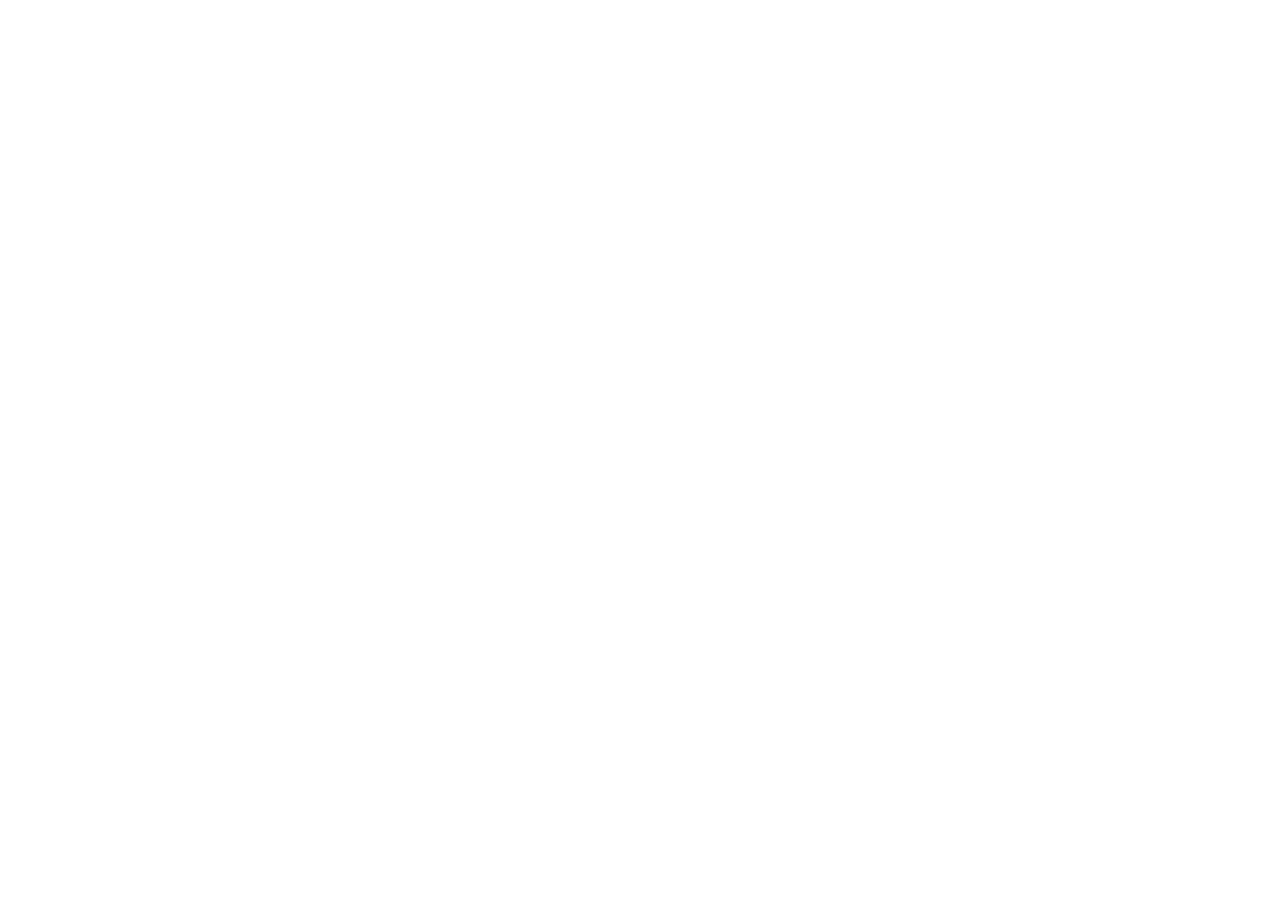
==== static/index.html @ 8cd9323a "minor improvements" ====
<!DOCTYPE html>
<html lang="en">

<head>
    <meta charset="UTF-8">
    <meta name="viewport" content="width=device-width, initial-scale=1.0">
    <meta http-equiv="X-UA-Compatible" content="ie=edge">
    <link rel="stylesheet" type="text/css" href="/styles.css">
    <title>PM2-Web</title>
</head>

<body>
    <script src="script.js"></script> 
    <div id="stats" unselectable="on" class="unselectable"></div>
    <div id="logs" class="disable-scrollbars"></div>
</body>

</html>
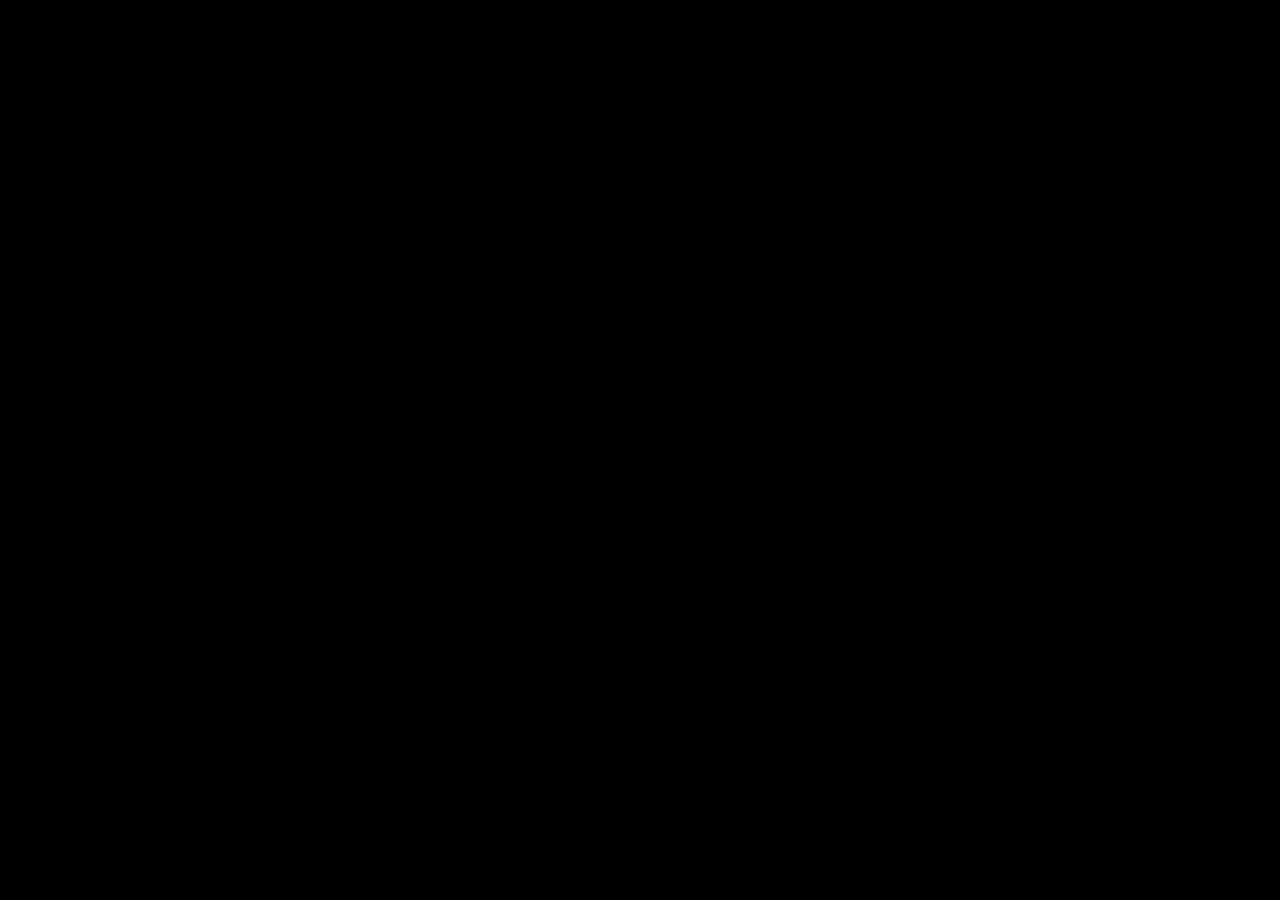
==== commit b2e68c42: "fix styles link" ====
--- a/static/index.html
+++ b/static/index.html
@@ -5,14 +5,14 @@
     <meta charset="UTF-8">
     <meta name="viewport" content="width=device-width, initial-scale=1.0">
     <meta http-equiv="X-UA-Compatible" content="ie=edge">
-    <link rel="stylesheet" type="text/css" href="/styles.css">
+    <link rel="stylesheet" type="text/css" href="styles.css">
     <title>PM2-Web</title>
 </head>
 
 <body>
-    <script src="script.js"></script> 
     <div id="stats" unselectable="on" class="unselectable"></div>
     <div id="logs" class="disable-scrollbars"></div>
+    <script src="script.js"></script> 
 </body>
 
 </html>--- a/static/styles.css
+++ b/static/styles.css
@@ -0,0 +1,76 @@
+body {
+    background-color: black;
+    color: #FFF;
+    font-family: sans-serif;
+    font-size: 16px;
+    overflow-x: hidden;
+    display: flex;
+    flex-direction: column;
+    margin: 0;
+    padding: 10px;
+}
+
+#logs {
+    margin-top: 10px;
+    margin-bottom: 0;
+    width: 100%;
+    overflow-y: auto;
+    position: absolute;
+    top: 0;
+    bottom: 0;
+    left:0;
+    right:0;
+}
+
+p.log {
+    margin: 0px;
+    display: block;
+    font-family: monospace;
+    white-space: pre;
+}
+
+#stats {
+    margin-top: 0;
+    margin-bottom: 0;
+    overflow-y: auto;
+    display: block;
+    font-family: monospace;
+    white-space: pre;
+}
+
+table {
+    border-collapse: collapse;
+}
+
+td {
+    padding-top: 4px;
+    padding-bottom: 4px;
+    padding-left: 8px;
+    padding-right: 8px;
+    border: 1px solid white;
+}
+
+.table_title {
+    color: #55ffff;
+}
+
+.disable-scrollbars::-webkit-scrollbar {
+    width: 0px;
+    background: transparent;
+    /* Chrome/Safari/Webkit */
+}
+
+.disable-scrollbars {
+    scrollbar-width: none;
+    /* Firefox */
+    -ms-overflow-style: none;
+    /* IE 10+ */
+}
+
+.unselectable {
+    -moz-user-select: -moz-none;
+    -khtml-user-select: none;
+    -webkit-user-select: none;
+    -o-user-select: none;
+    user-select: none;
+}